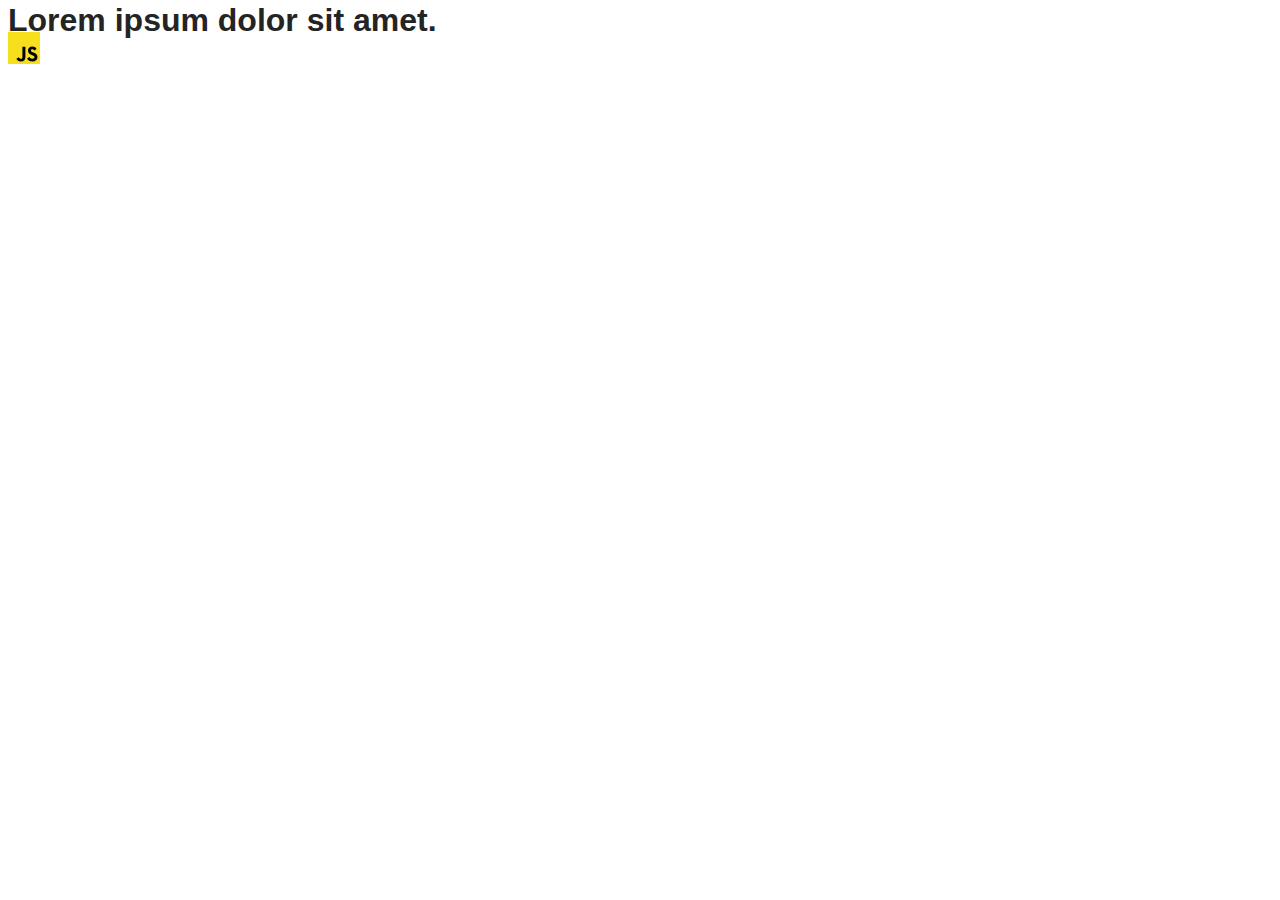
==== src/index.html @ 33755f9f "Initial commit" ====
<!DOCTYPE html>
<html lang="en">
  <head>
    <meta charset="UTF-8" />
    <link rel="icon" type="image/svg+xml" href="/favicon.svg" />
    <meta name="viewport" content="width=device-width, initial-scale=1.0" />
    <title>Vanilla App Template</title>
    <link rel="stylesheet" href="./css/styles.css" />
  </head>
  <body>
    <load ="partials/header.html" />

    <section>
      <h1>Lorem ipsum dolor sit amet.</h1>
      <!-- Path to images as from index.html file -->
      <img src="./img/javascript.svg" alt="" />
    </section>

    <!-- Loads the specified .html file -->
    <load ="partials/vite-promo.html" />

    <script type="module" src="./main.js"></script>
  </body>
</html>
---- src/css/styles.css ----
/**
  |============================
  | include css partials with
  | default @import url()
  |============================
*/
@import url('./reset.css');
@import url('./vite-promo.css');
@import url('./header.css');

:root {
  font-family: Inter, Avenir, Helvetica, Arial, sans-serif;
  font-size: 16px;
  line-height: 24px;
  font-weight: 400;

  color: #242424;
  background-color: rgba(255, 255, 255, 0.87);

  font-synthesis: none;
  text-rendering: optimizeLegibility;
  -webkit-font-smoothing: antialiased;
  -moz-osx-font-smoothing: grayscale;
  -webkit-text-size-adjust: 100%;
}
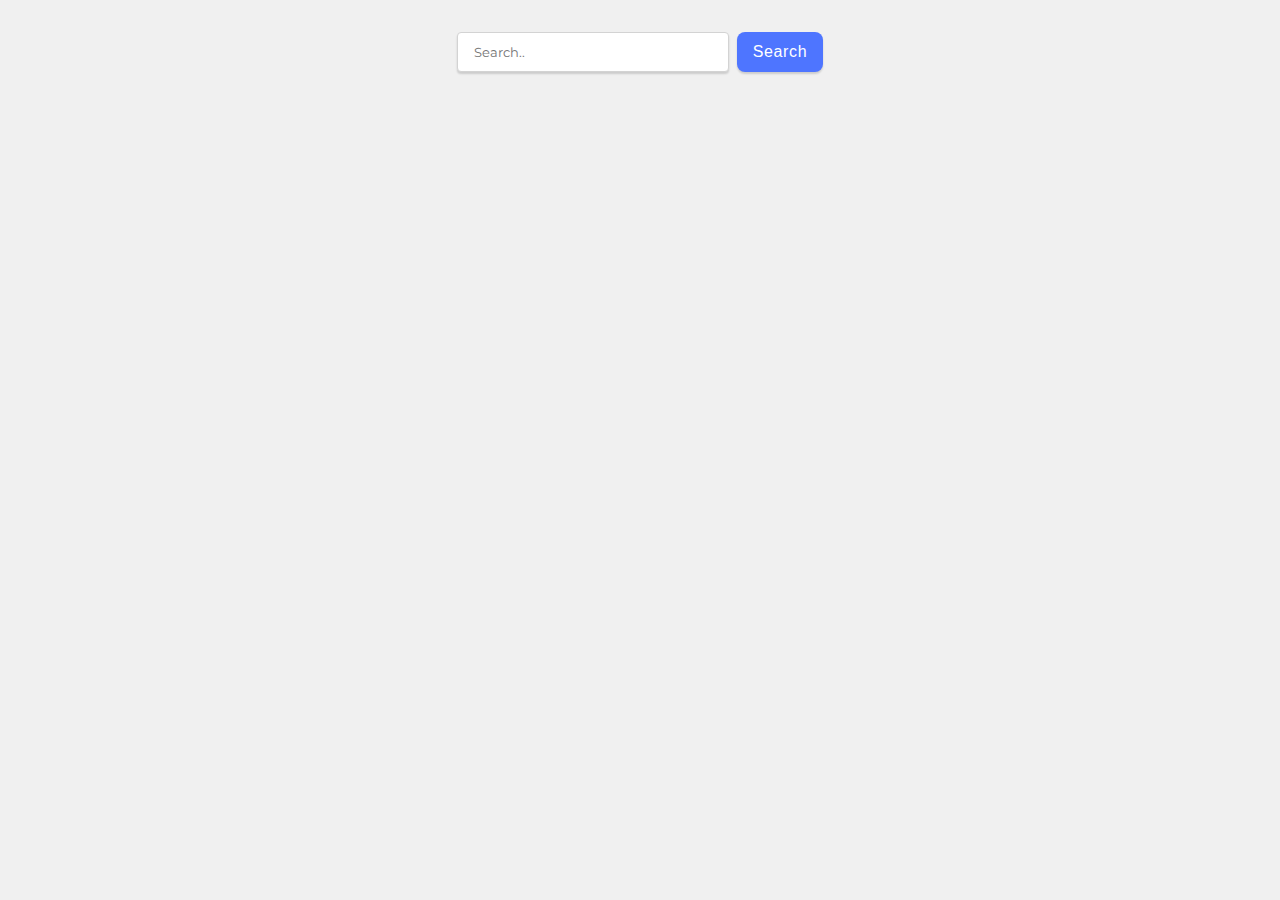
==== commit 19be329f: "create-form" ====
--- a/src/index.html
+++ b/src/index.html
@@ -5,19 +5,29 @@
     <link rel="icon" type="image/svg+xml" href="/favicon.svg" />
     <meta name="viewport" content="width=device-width, initial-scale=1.0" />
     <title>Vanilla App Template</title>
+
+    <link rel="preconnect" href="https://fonts.googleapis.com" />
+    <link rel="preconnect" href="https://fonts.gstatic.com" crossorigin />
+    <link
+      href="https://fonts.googleapis.com/css2?family=Montserrat:wght@400;500;600&display=swap"
+      rel="stylesheet"
+    />
+
     <link rel="stylesheet" href="./css/styles.css" />
   </head>
   <body>
-    <load ="partials/header.html" />
+    <form class="form" action="submit">
+      <input
+        name="search"
+        type="text"
+        autocomplete="off"
+        placeholder="Search.."
+      />
+      <button type="submit">Search</button>
+    </form>
 
-    <section>
-      <h1>Lorem ipsum dolor sit amet.</h1>
-      <!-- Path to images as from index.html file -->
-      <img src="./img/javascript.svg" alt="" />
-    </section>
-
-    <!-- Loads the specified .html file -->
-    <load ="partials/vite-promo.html" />
+    <span class="loader hide"></span>
+    <ul class="gallery"></ul>
 
     <script type="module" src="./main.js"></script>
   </body>
--- a/src/css/styles.css
+++ b/src/css/styles.css
@@ -5,17 +5,15 @@
   |============================
 */
 @import url('./reset.css');
-@import url('./vite-promo.css');
-@import url('./header.css');
 
 :root {
-  font-family: Inter, Avenir, Helvetica, Arial, sans-serif;
+  font-family: 'Montserrat', Inter, Avenir, Helvetica, Arial, sans-serif;
   font-size: 16px;
   line-height: 24px;
   font-weight: 400;
 
   color: #242424;
-  background-color: rgba(255, 255, 255, 0.87);
+  background-color: #F0F0F0;
 
   font-synthesis: none;
   text-rendering: optimizeLegibility;
@@ -23,3 +21,152 @@
   -moz-osx-font-smoothing: grayscale;
   -webkit-text-size-adjust: 100%;
 }
+
+.form {
+  display: flex;
+  align-items: center;
+  justify-content: center;
+  gap: 8px;
+  padding: 32px 0;
+}
+
+input[name='search'] {
+  width: 272px;
+  height: 40px;
+  padding: 8px 16px;
+  border-radius: 4px;
+  border: 1px solid #808080;
+  outline: transparent;
+
+  font-family: inherit;
+  border-color: #D3D3D3;
+  transition: border-color 0.25s ease-in;
+  box-shadow: 0px 2px 2px 0px rgba(0, 0, 0, 0.15);
+}
+
+input[name='search']:hover,
+input[name='search']:focus {
+  border-color: #90a7f8
+}
+
+button[type='submit'] {
+  max-width: 91px;
+
+  color: #fff;
+  font-size: 16px;
+  font-weight: 500;
+  line-height: 1.5;
+  letter-spacing: 0.04em;
+
+  padding: 8px 16px;
+  border: transparent;
+  border-radius: 8px;
+  outline: transparent;
+  background: #4e75ff;
+
+  transition: background-color 250ms ease-out;
+  box-shadow: 0px 2px 2px 0px rgba(0, 0, 0, 0.15);
+  transition: background-color 250ms cubic-bezier(0.4, 0, 0.2, 1);
+}
+
+button[type='submit']:hover,
+button[type='submit']:focus {
+  background-color: #fff;
+  color:#4e75ff;
+}
+
+.loader.hide {
+  display: none;
+}
+
+.loader {
+  width: 48px;
+  height: 48px;
+  border-radius: 50%;
+  display: block;
+  margin: 15px auto;
+  position: relative;
+  box-sizing: border-box;
+  animation: rotation 1s linear infinite;
+}
+
+.loader::after,
+.loader::before {
+  content: '';
+  box-sizing: border-box;
+  position: absolute;
+  left: 0;
+  top: 0;
+  background: #9494dc;
+  width: 16px;
+  height: 16px;
+  transform: translate(-50%, 50%);
+  border-radius: 50%;
+}
+
+.loader::before {
+  left: auto;
+  right: 0;
+  background: #cf1010;
+  transform: translate(50%, 100%);
+}
+
+@keyframes rotation {
+  0% {
+    transform: rotate(0deg);
+  }
+
+  100% {
+    transform: rotate(360deg);
+  }
+}
+
+
+.gallery {
+  display: flex;
+  justify-content: center;
+  align-items: center;
+  flex-wrap: wrap;
+  gap: 24px;
+
+  padding: 24px 0;
+  margin: 0 auto;
+}
+
+.gallery-item {
+  padding: 8px;
+  border: 1px solid #D3D3D3;
+  border-radius: 5px;
+  background-color: #ffffff;
+
+  transform: scale(1);
+  transition: transform 250ms ease-out;
+}
+
+.gallery-item:hover,
+.gallery-item:focus {
+  transform: scale(1.04);
+}
+
+.gallery-statistic {
+  display: flex;
+
+  justify-content: center;
+  align-items: center;
+  gap: 20px;
+  text-align: center;
+}
+
+.statistic {
+  display: flex;
+  flex-direction: column;
+
+  padding: 8px 0;
+  font-size: 12px;
+}
+
+.statistic,
+span {
+  line-height: 1.5;
+  letter-spacing: 0.04em;
+}
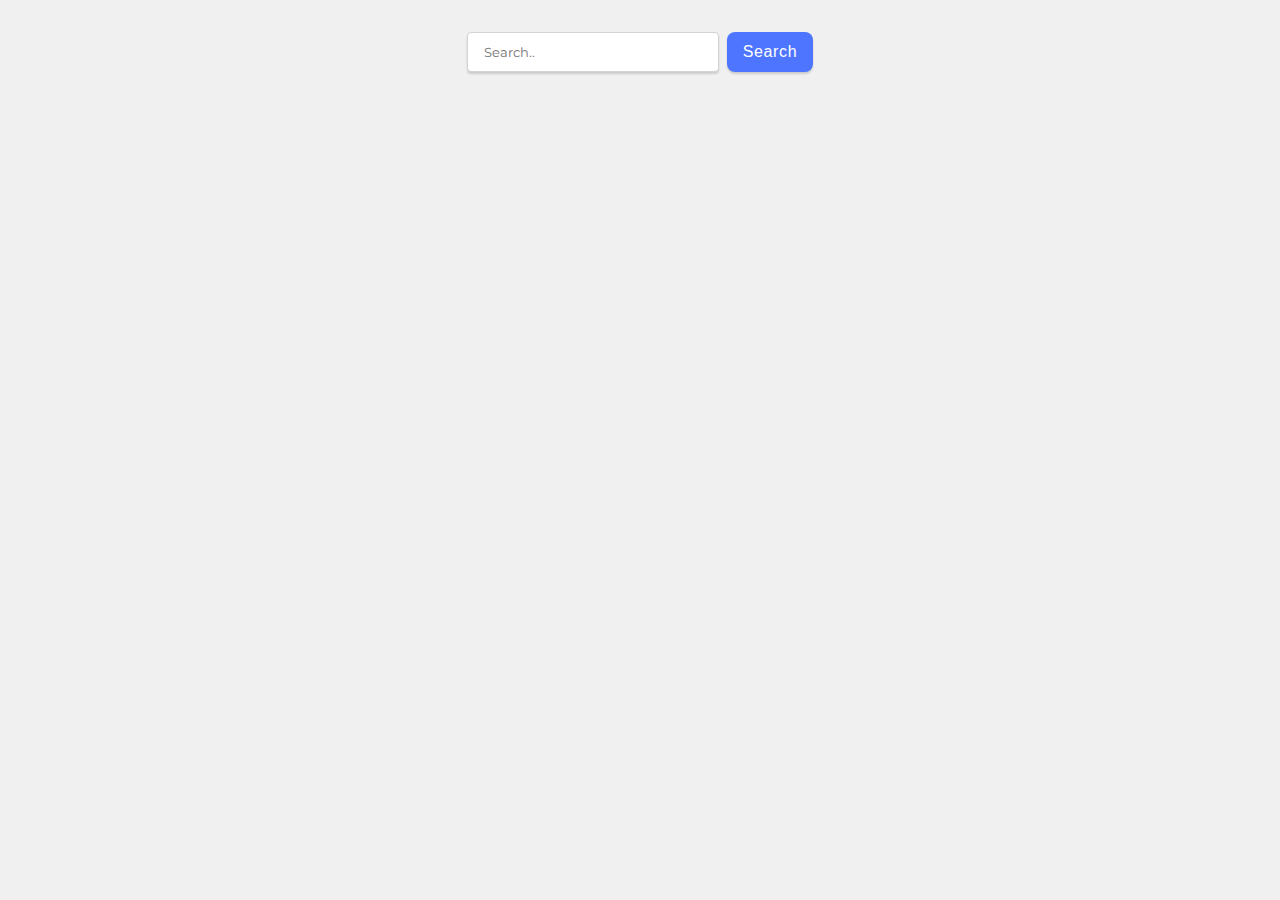
==== commit fca514d2: "Update index.html" ====
--- a/src/index.html
+++ b/src/index.html
@@ -4,7 +4,7 @@
     <meta charset="UTF-8" />
     <link rel="icon" type="image/svg+xml" href="/favicon.svg" />
     <meta name="viewport" content="width=device-width, initial-scale=1.0" />
-    <title>Vanilla App Template</title>
+    <title>Image search</title>
 
     <link rel="preconnect" href="https://fonts.googleapis.com" />
     <link rel="preconnect" href="https://fonts.gstatic.com" crossorigin />
--- a/src/css/styles.css
+++ b/src/css/styles.css
@@ -1,9 +1,3 @@
-/**
-  |============================
-  | include css partials with
-  | default @import url()
-  |============================
-*/
 @import url('./reset.css');
 
 :root {
@@ -31,7 +25,7 @@
 }
 
 input[name='search'] {
-  width: 272px;
+  width: 252px;
   height: 40px;
   padding: 8px 16px;
   border-radius: 4px;
@@ -82,10 +76,13 @@
 .loader {
   width: 48px;
   height: 48px;
+  top: 50%;
+  left: 50%;
   border-radius: 50%;
-  display: block;
-  margin: 15px auto;
+  display: inline-block;
   position: relative;
+  border: 3px solid;
+  border-color: #FFF #FFF transparent transparent;
   box-sizing: border-box;
   animation: rotation 1s linear infinite;
 }
@@ -96,19 +93,25 @@
   box-sizing: border-box;
   position: absolute;
   left: 0;
+  right: 0;
   top: 0;
-  background: #9494dc;
-  width: 16px;
-  height: 16px;
-  transform: translate(-50%, 50%);
+  bottom: 0;
+  margin: auto;
+  border: 3px solid;
+  border-color: transparent transparent #4e75ff #4e75ff;
+  width: 40px;
+  height: 40px;
   border-radius: 50%;
+  box-sizing: border-box;
+  animation: rotationBack 0.5s linear infinite;
+  transform-origin: center center;
 }
 
 .loader::before {
-  left: auto;
-  right: 0;
-  background: #cf1010;
-  transform: translate(50%, 100%);
+  width: 32px;
+  height: 32px;
+  border-color: #FFF #FFF transparent transparent;
+  animation: rotation 1.5s linear infinite;
 }
 
 @keyframes rotation {
@@ -121,6 +124,15 @@
   }
 }
 
+@keyframes rotationBack {
+  0% {
+    transform: rotate(0deg);
+  }
+
+  100% {
+    transform: rotate(-360deg);
+  }
+}
 
 .gallery {
   display: flex;
@@ -170,3 +182,5 @@
   line-height: 1.5;
   letter-spacing: 0.04em;
 }
+
+
